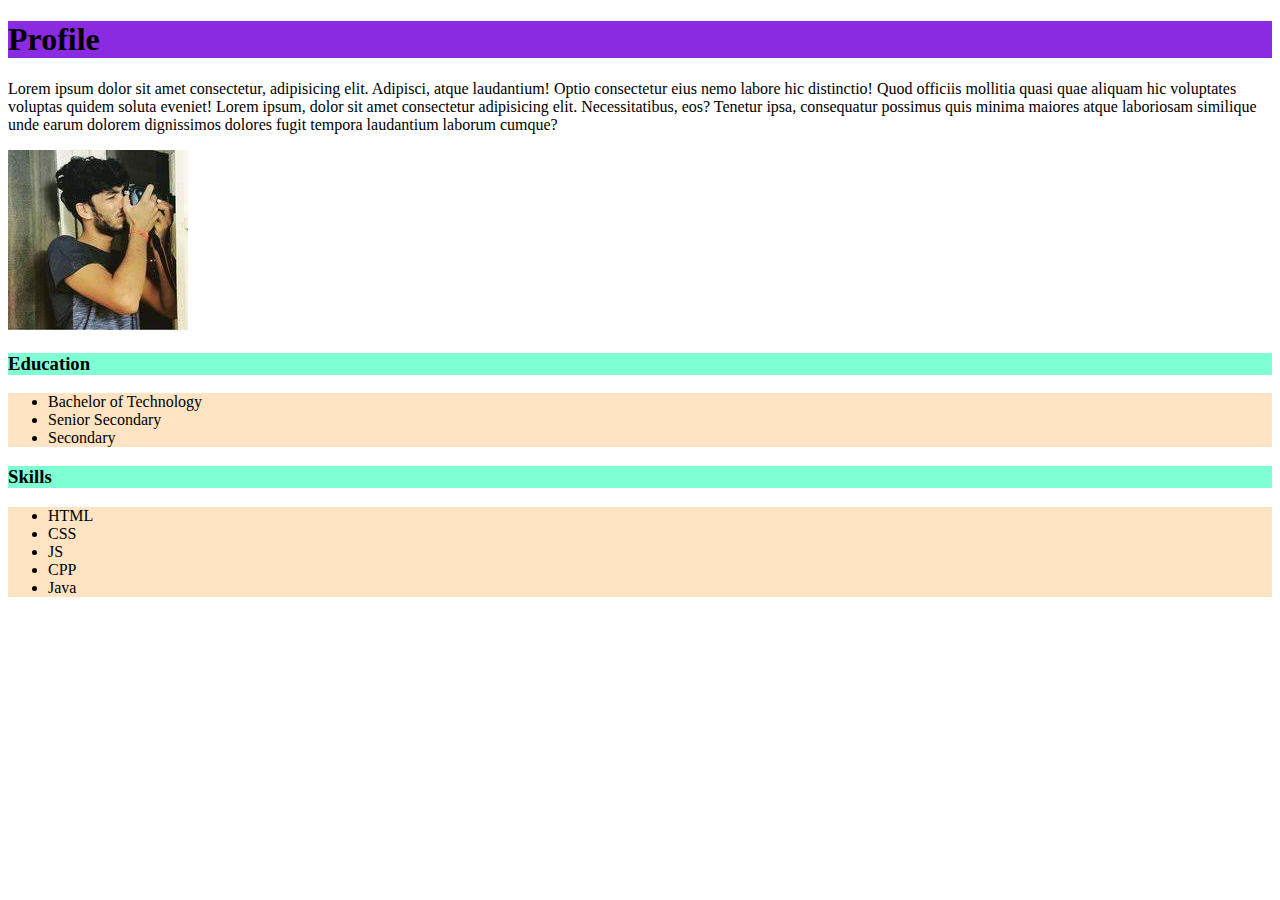
==== Basics/profile.html @ 8371ec4c "profile page added" ====
<!DOCTYPE html>
<html lang="en">
<head>
   <meta charset="UTF-8">
   <meta http-equiv="X-UA-Compatible" content="IE=edge">
   <meta name="viewport" content="width=device-width, initial-scale=1.0">
   <title>Document</title>

   <link rel="stylesheet" href="profile_style.css">
</head>
<body>
   <div>
      <h1>Profile</h1>
      <p>Lorem ipsum dolor sit amet consectetur, adipisicing elit. Adipisci, atque laudantium! Optio consectetur eius nemo labore hic distinctio! Quod officiis mollitia quasi quae aliquam hic voluptates voluptas quidem soluta eveniet! Lorem ipsum, dolor sit amet consectetur adipisicing elit. Necessitatibus, eos? Tenetur ipsa, consequatur possimus quis minima maiores atque laboriosam similique unde earum dolorem dignissimos dolores fugit tempora laudantium laborum cumque?</p>
      <div class = "image">
         <img src="[data-uri]" alt="prajesh_gupta">
      </div>
      <h3>Education</h3>
      <ul>
         <li>Bachelor of Technology</li>
         <li>Senior Secondary</li>
         <li>Secondary</li>
      </ul>

      <h3>Skills</h3>
      <ul>
         <li>HTML</li>
         <li>CSS</li>
         <li>JS</li>
         <li>CPP</li>
         <li>Java</li>
      </ul>
   </div>
</body>
</html>
---- Basics/profile_style.css ----
.image{
   border: 20px;
   /* background-color: aqua; */
   border-color:blue;
}

h1{
   background-color: blueviolet
}

h3{
   background-color: aquamarine;
}

ul{
   background-color: bisque;
}
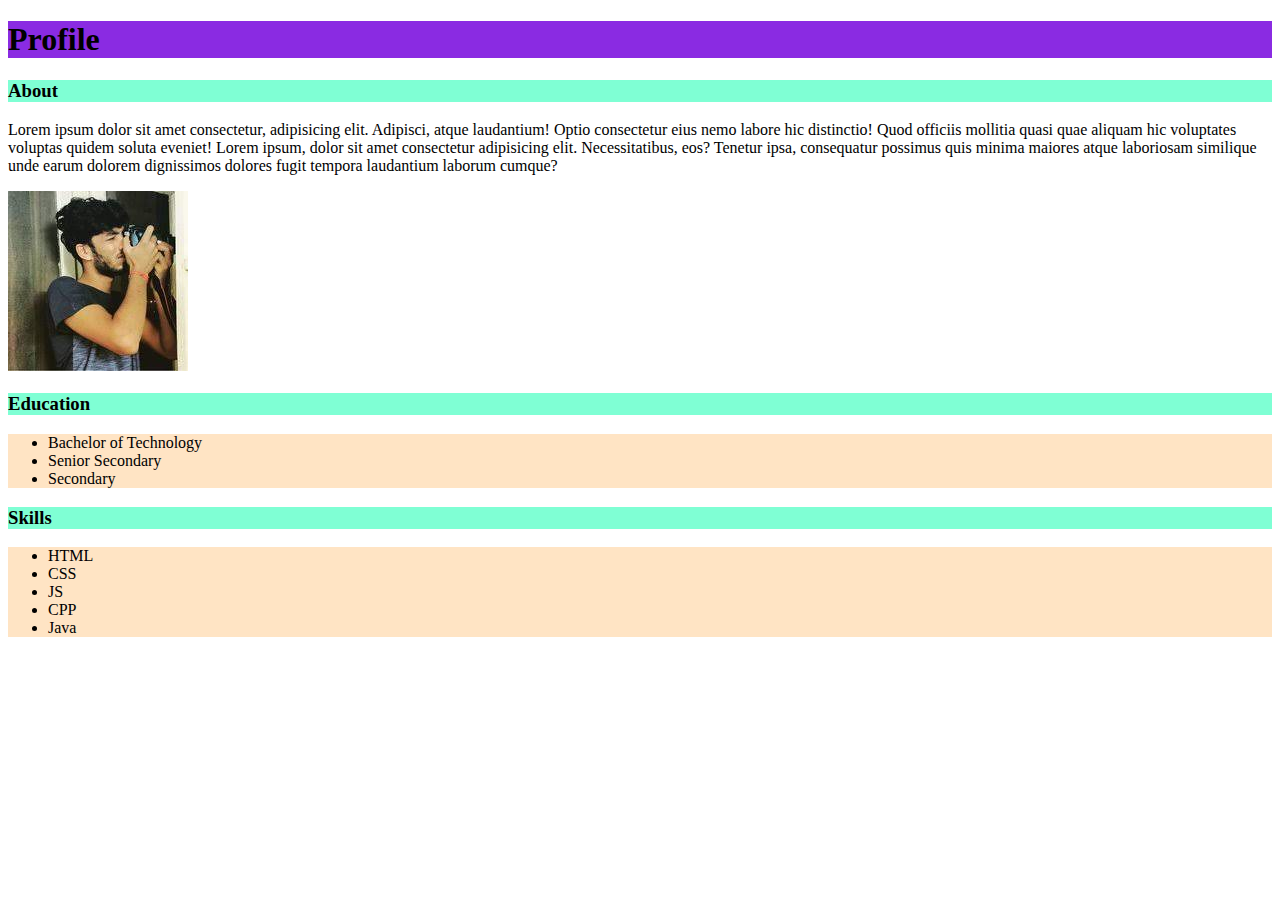
==== commit 6dfce4b7: "to do testing" ====
--- a/Basics/profile.html
+++ b/Basics/profile.html
@@ -11,6 +11,8 @@
 <body>
    <div>
       <h1>Profile</h1>
+
+      <h3>About</h3>
       <p>Lorem ipsum dolor sit amet consectetur, adipisicing elit. Adipisci, atque laudantium! Optio consectetur eius nemo labore hic distinctio! Quod officiis mollitia quasi quae aliquam hic voluptates voluptas quidem soluta eveniet! Lorem ipsum, dolor sit amet consectetur adipisicing elit. Necessitatibus, eos? Tenetur ipsa, consequatur possimus quis minima maiores atque laboriosam similique unde earum dolorem dignissimos dolores fugit tempora laudantium laborum cumque?</p>
       <div class = "image">
          <img src="[data-uri]" alt="prajesh_gupta">
